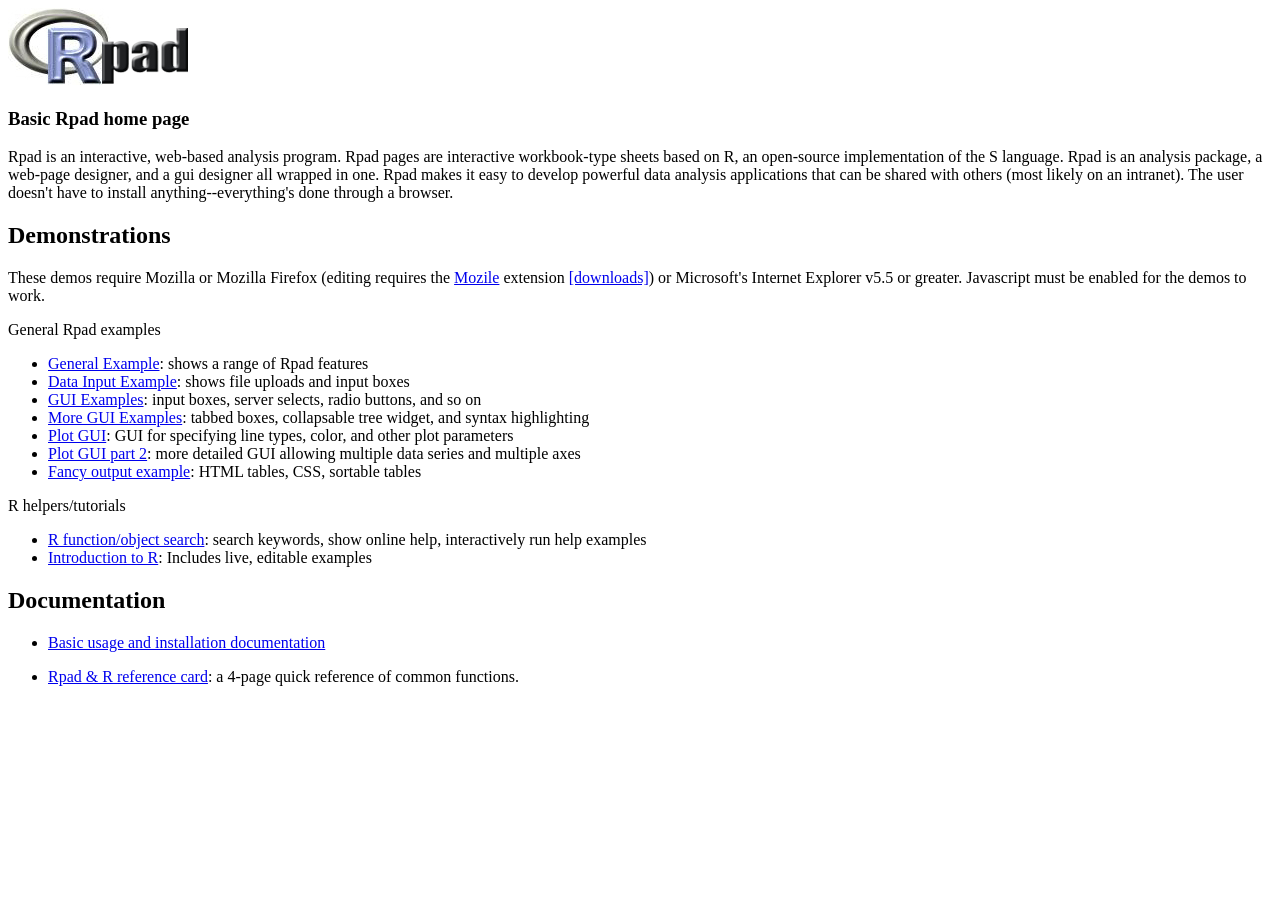
==== inst/basehtml/index.html @ 264529f6 "version 0.9.3" ====
<!DOCTYPE HTML PUBLIC "-//W3C//DTD HTML 4.0//EN">
<html>
<!-- by Tom Short, EPRI Solutions, Inc., tshort@eprisolutions..com
(c) Copyright 2005. by EPRI Solutions, Inc.

Licence
=======

    This is free software; you can redistribute it and/or modify
    it under the terms of the GNU General Public License as published by
    the Free Software Foundation; either version 2 of the License, or
    (at your option) any later version.

    This program is distributed in the hope that it will be useful,
    but WITHOUT ANY WARRANTY; without even the implied warranty of
    MERCHANTABILITY or FITNESS FOR A PARTICULAR PURPOSE.  See the
    GNU General Public License for more details.

    You should have received a copy of the GNU General Public License
    along with this program; if not, write to the Free Software
    Foundation, Inc., 59 Temple Place, Suite 330, Boston, MA 02111-1307 USA.


The file COPYING in the Rpad top-level directory is a copy of the 'GNU
General Public License'.
 -->
  <head>
    <title>Rpad</title>
    <meta http-equiv="Content-Type" content="text/html; charset=utf-8">
  </head>

  <body>
<img src="Rpad_logo.jpg">
      <h3>Basic Rpad home page</h3>

      <p>Rpad is an interactive, web-based analysis program. Rpad pages
      are interactive workbook-type sheets based on R, an open-source
      implementation of the S language. Rpad is an analysis package, a
      web-page designer, and a gui designer all wrapped in one. Rpad
      makes it easy to develop powerful data analysis applications that
      can be shared with others (most likely on an intranet). The user
      doesn't have to install anything--everything's done through a
      browser.</p>

      <h2>Demonstrations</h2>

<p>These demos require Mozilla or Mozilla Firefox (editing requires the <a
      href='http://mozile.mozdev.org'>Mozile</a> extension <a
      href='http://downloads.mozdev.org/mozile/'>[downloads]</a>) or
      Microsoft's Internet Explorer v5.5 or greater. Javascript must
      be enabled for the demos to work.</p>

General Rpad examples
<ul>
<li><a href="Example1.Rpad">General Example</a>: shows a range of Rpad
features</li>
<li><a href="InputExamples.Rpad">Data Input Example</a>: shows file
uploads and input boxes</li>
<li><a href="GuiExamples.Rpad">GUI Examples</a>: input boxes, server
selects, radio buttons, and so on</li>
<li><a href="MoreGuiExamples.Rpad">More GUI Examples</a>: tabbed
boxes, collapsable tree widget, and syntax highlighting</li>
<li><a href="PlottingParameters.Rpad">Plot GUI</a>: GUI for
specifying line types, color, and other plot parameters</li>
<li><a href="PlottingParameters2.Rpad">Plot GUI part 2</a>: more
detailed GUI allowing multiple data series and multiple axes</li>
<li><a href="FancyOutput.Rpad">Fancy output example</a>: HTML tables,
CSS, sortable tables</li>
</ul>
R helpers/tutorials
<ul>
<li><a href="SearchRKeywords.Rpad">R function/object search</a>:
search keywords, show online help, interactively run help examples</li>
<li><a href="R-intro.Rpad">Introduction to R</a>: Includes live, editable examples</li>
</ul>

      <h2>Documentation</h2>

<ul><li><a href="BasicDocumentation.html">Basic usage and installation
documentation</a></li></ul>
<ul><li><a href="Rpad-refcard.pdf">Rpad &amp; R reference card</a>: a 4-page
quick reference of common functions. </li></ul>


  </body>
</html>
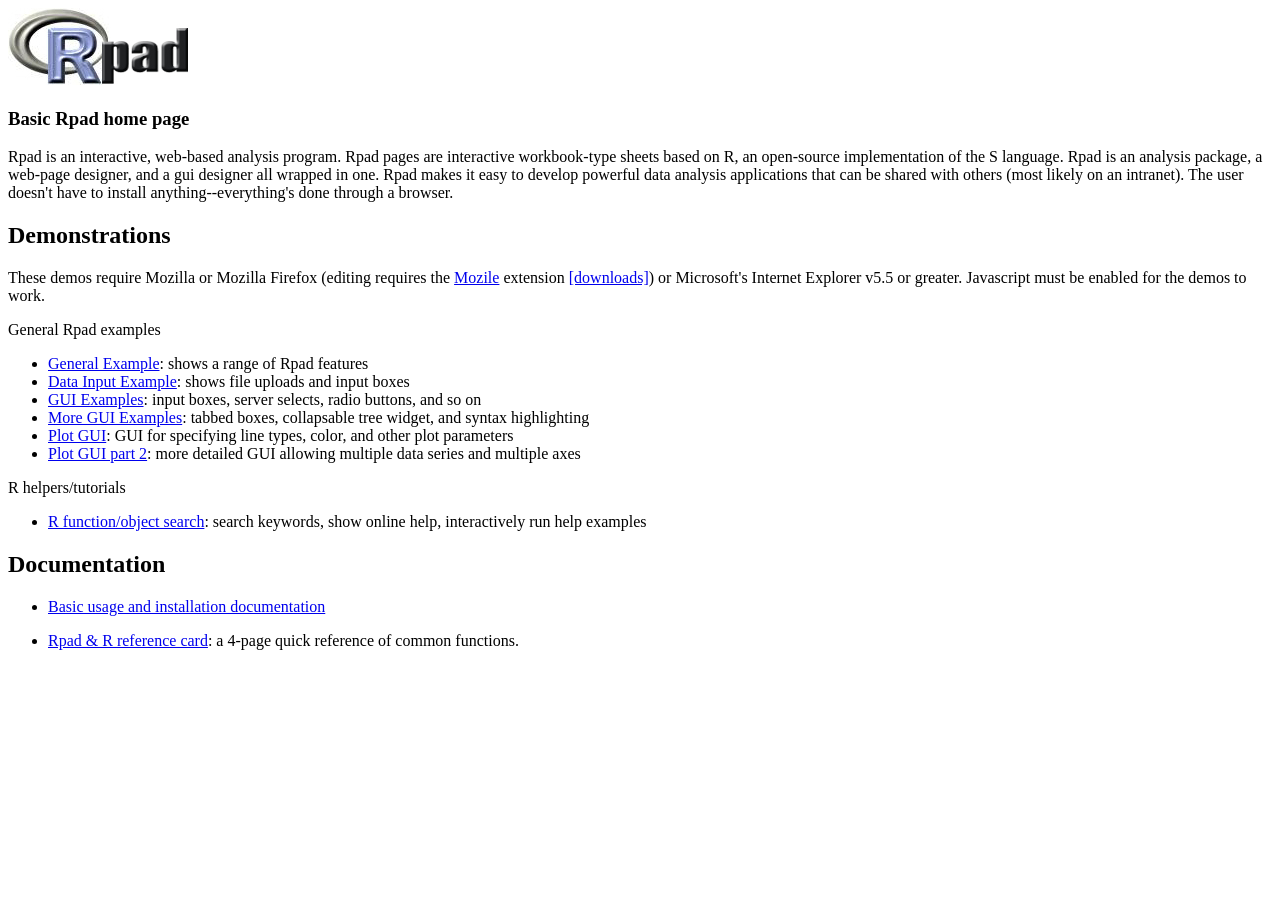
==== commit f1936699: "version 0.9.6" ====
--- a/inst/basehtml/index.html
+++ b/inst/basehtml/index.html
@@ -64,14 +64,11 @@
 specifying line types, color, and other plot parameters</li>
 <li><a href="PlottingParameters2.Rpad">Plot GUI part 2</a>: more
 detailed GUI allowing multiple data series and multiple axes</li>
-<li><a href="FancyOutput.Rpad">Fancy output example</a>: HTML tables,
-CSS, sortable tables</li>
 </ul>
 R helpers/tutorials
 <ul>
 <li><a href="SearchRKeywords.Rpad">R function/object search</a>:
 search keywords, show online help, interactively run help examples</li>
-<li><a href="R-intro.Rpad">Introduction to R</a>: Includes live, editable examples</li>
 </ul>
 
       <h2>Documentation</h2>
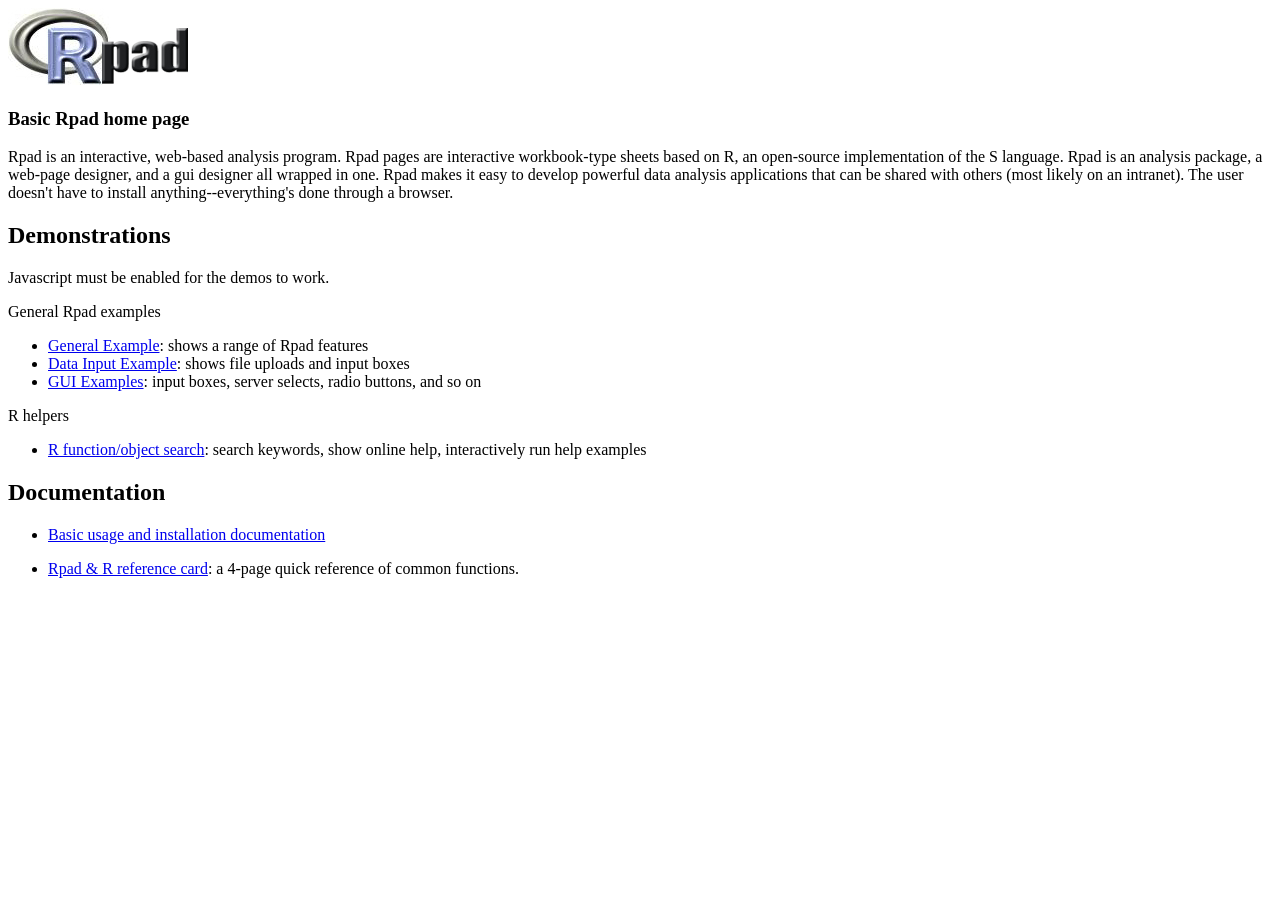
==== commit 55805405: "version 1.2.1" ====
--- a/inst/basehtml/index.html
+++ b/inst/basehtml/index.html
@@ -1,7 +1,7 @@
 <!DOCTYPE HTML PUBLIC "-//W3C//DTD HTML 4.0//EN">
 <html>
-<!-- by Tom Short, EPRI Solutions, Inc., tshort@eprisolutions..com
-(c) Copyright 2005. by EPRI Solutions, Inc.
+<!-- by Tom Short, EPRI, tshort@epri.com
+(c) Copyright 2005. by EPRI
 
 Licence
 =======
@@ -44,10 +44,7 @@
 
       <h2>Demonstrations</h2>
 
-<p>These demos require Mozilla or Mozilla Firefox (editing requires the <a
-      href='http://mozile.mozdev.org'>Mozile</a> extension <a
-      href='http://downloads.mozdev.org/mozile/'>[downloads]</a>) or
-      Microsoft's Internet Explorer v5.5 or greater. Javascript must
+<p>Javascript must
       be enabled for the demos to work.</p>
 
 General Rpad examples
@@ -58,14 +55,8 @@
 uploads and input boxes</li>
 <li><a href="GuiExamples.Rpad">GUI Examples</a>: input boxes, server
 selects, radio buttons, and so on</li>
-<li><a href="MoreGuiExamples.Rpad">More GUI Examples</a>: tabbed
-boxes, collapsable tree widget, and syntax highlighting</li>
-<li><a href="PlottingParameters.Rpad">Plot GUI</a>: GUI for
-specifying line types, color, and other plot parameters</li>
-<li><a href="PlottingParameters2.Rpad">Plot GUI part 2</a>: more
-detailed GUI allowing multiple data series and multiple axes</li>
 </ul>
-R helpers/tutorials
+R helpers
 <ul>
 <li><a href="SearchRKeywords.Rpad">R function/object search</a>:
 search keywords, show online help, interactively run help examples</li>
